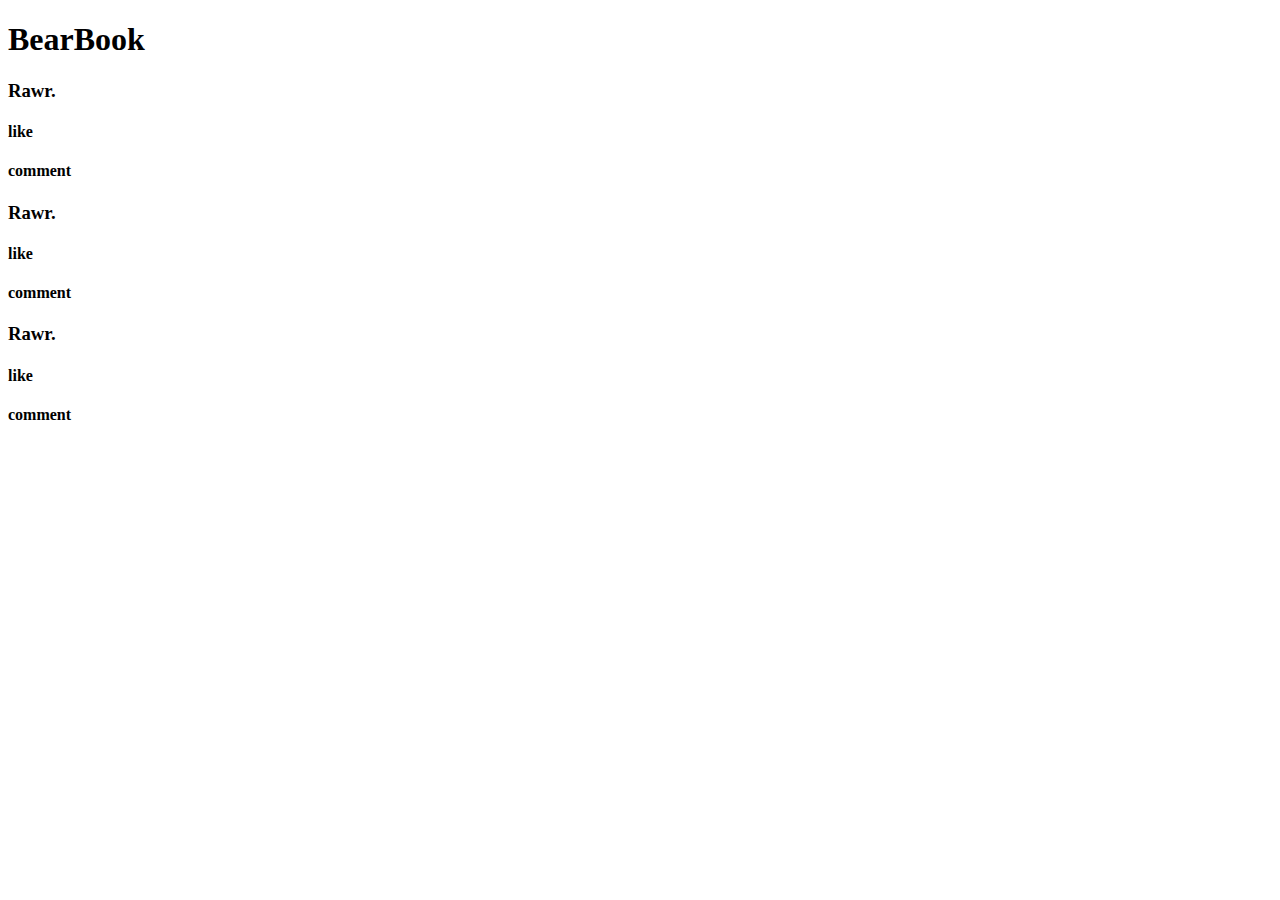
==== index2.html @ 6f7bbda0 "finished html for exercise 2" ====
<!DOCTYPE html>
<html>
  <head>
    <meta charset="utf-8">
    <title>CSS Exercise 1</title>
    <link rel="stylesheet" href="style2.css" media="screen" title="no title" charset="utf-8" />
  </head>
  <body>
    <h1>BearBook</h1>
    <div class="elem">
      <div class="left">
        <div class="bigbox"></div>
      </div>
      <div class="right">
        <div class="post">
          <h3>Rawr.</h3>
        </div>
        <div class="bl">
          <div class="button"></div>
          <div class="label">
            <h4>like</h4>
          </div>
        </div>
        <div class="bl">
          <div class="button"></div>
          <div class="comment">
            <h4>comment</h4>
          </div>
        </div>
      </div>
    </div>
    <div class="elem">
      <div class="left">
        <div class="bigbox"></div>
      </div>
      <div class="right">
        <div class="post">
          <h3>Rawr.</h3>
        </div>
        <div class="bl">
          <div class="button"></div>
          <div class="label">
            <h4>like</h4>
          </div>
        </div>
        <div class="bl">
          <div class="button"></div>
          <div class="comment">
            <h4>comment</h4>
          </div>
        </div>
      </div>
    </div>
    <div class="elem">
      <div class="left">
        <div class="bigbox"></div>
      </div>
      <div class="right">
        <div class="post">
          <h3>Rawr.</h3>
        </div>
        <div class="bl">
          <div class="button"></div>
          <div class="label">
            <h4>like</h4>
          </div>
        </div>
        <div class="bl">
          <div class="button"></div>
          <div class="comment">
            <h4>comment</h4>
          </div>
        </div>
      </div>
    </div>
  </body>
</html>
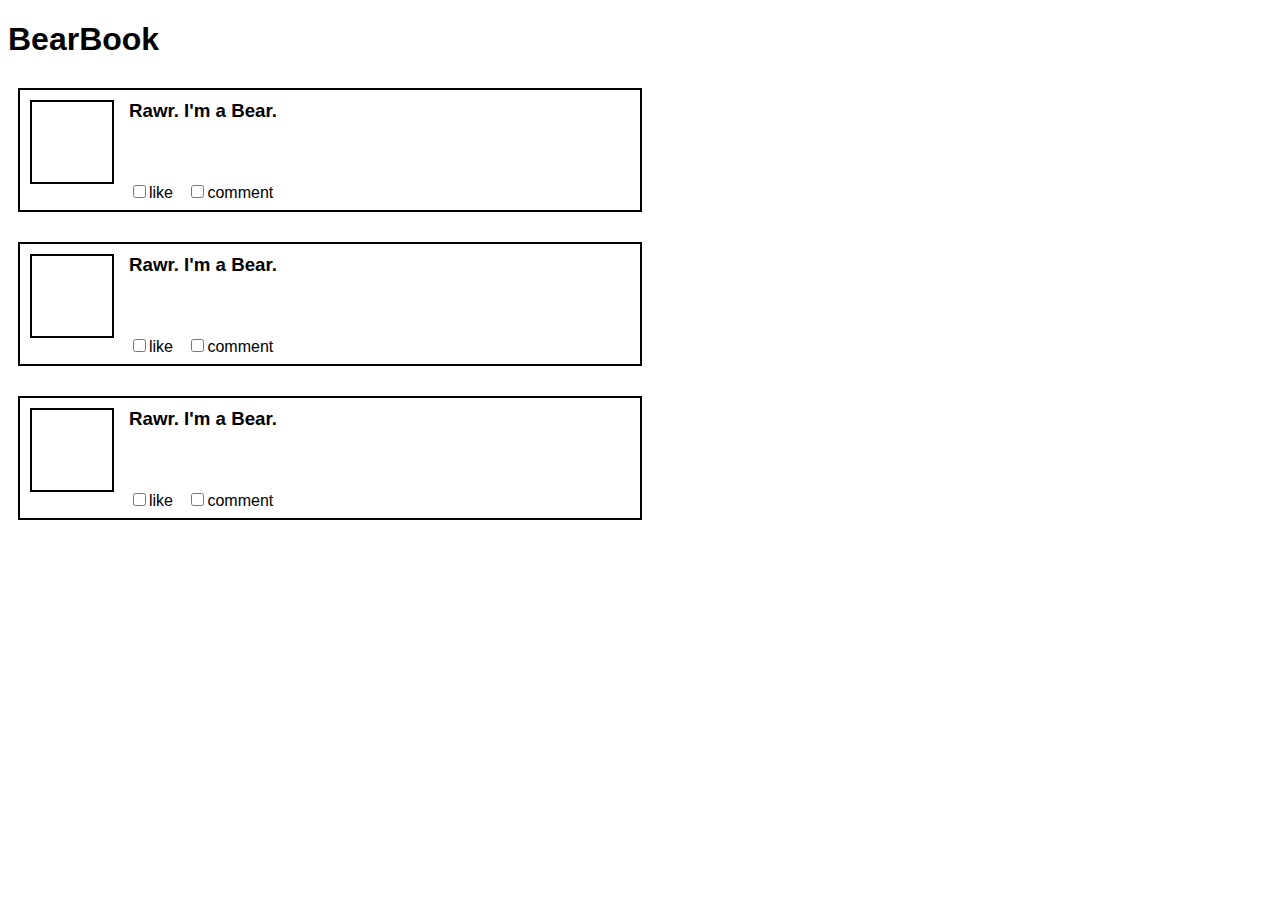
==== commit 7f72c562: "finished exercise 2" ====
--- a/index2.html
+++ b/index2.html
@@ -2,74 +2,50 @@
 <html>
   <head>
     <meta charset="utf-8">
-    <title>CSS Exercise 1</title>
+    <title>CSS Exercise 2</title>
     <link rel="stylesheet" href="style2.css" media="screen" title="no title" charset="utf-8" />
   </head>
   <body>
     <h1>BearBook</h1>
     <div class="elem">
-      <div class="left">
+      <div class="mainsep">
         <div class="bigbox"></div>
       </div>
-      <div class="right">
+      <div class="mainsep">
         <div class="post">
-          <h3>Rawr.</h3>
+          <h3>Rawr. I'm a Bear.</h3>
         </div>
-        <div class="bl">
-          <div class="button"></div>
-          <div class="label">
-            <h4>like</h4>
-          </div>
-        </div>
-        <div class="bl">
-          <div class="button"></div>
-          <div class="comment">
-            <h4>comment</h4>
-          </div>
+        <div class="checkboxes">
+          <label><input type="checkbox" />like</label>
+          <label><input type="checkbox" />comment</label>
         </div>
       </div>
     </div>
     <div class="elem">
-      <div class="left">
+      <div class="mainsep">
         <div class="bigbox"></div>
       </div>
-      <div class="right">
+      <div class="mainsep">
         <div class="post">
-          <h3>Rawr.</h3>
+          <h3>Rawr. I'm a Bear.</h3>
         </div>
-        <div class="bl">
-          <div class="button"></div>
-          <div class="label">
-            <h4>like</h4>
-          </div>
-        </div>
-        <div class="bl">
-          <div class="button"></div>
-          <div class="comment">
-            <h4>comment</h4>
-          </div>
+        <div class="checkboxes">
+          <label><input type="checkbox" />like</label>
+          <label><input type="checkbox" />comment</label>
         </div>
       </div>
     </div>
     <div class="elem">
-      <div class="left">
+      <div class="mainsep">
         <div class="bigbox"></div>
       </div>
-      <div class="right">
+      <div class="mainsep">
         <div class="post">
-          <h3>Rawr.</h3>
+          <h3>Rawr. I'm a Bear.</h3>
         </div>
-        <div class="bl">
-          <div class="button"></div>
-          <div class="label">
-            <h4>like</h4>
-          </div>
-        </div>
-        <div class="bl">
-          <div class="button"></div>
-          <div class="comment">
-            <h4>comment</h4>
-          </div>
+        <div class="checkboxes">
+          <label><input type="checkbox" />like</label>
+          <label><input type="checkbox" />comment</label>
         </div>
       </div>
     </div>
--- a/style2.css
+++ b/style2.css
@@ -0,0 +1,28 @@
+body {
+  font-family: arial;
+}
+h3 {
+  margin: 0;
+}
+.elem {
+  width: 600px;
+  height: 100px;
+  border: 2px solid black;
+  margin: 30px 0 0 10px;
+  padding: 10px;
+}
+.mainsep {
+  float: left;
+  margin-right: 15px;
+}
+.bigbox {
+  width: 80px;
+  height: 80px;
+  border: 2px solid black;
+}
+label {
+  margin-right: 10px;
+}
+.checkboxes {
+  margin-top: 60px;
+}
